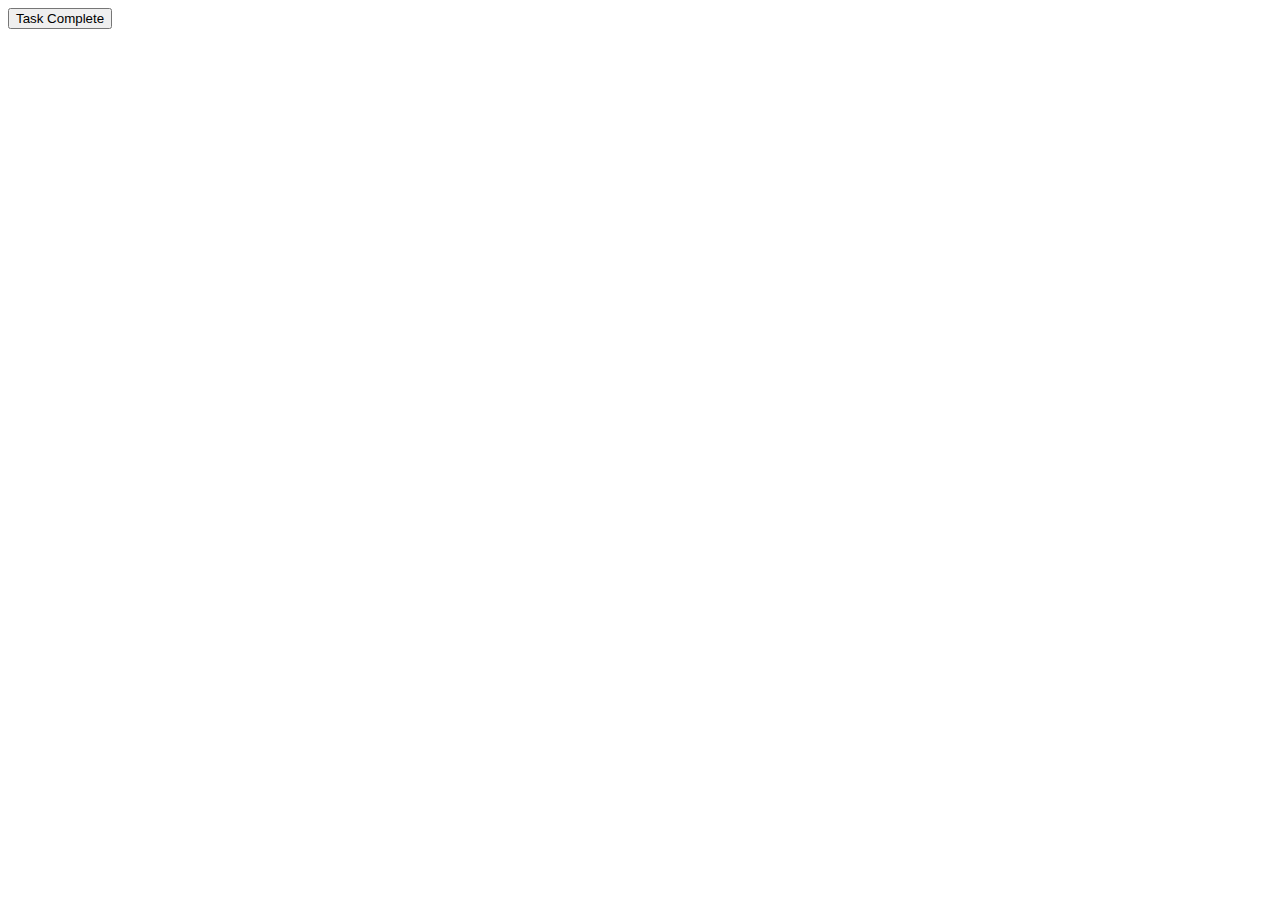
==== index.html @ 5993d4a7 "Initial commit" ====
<!DOCTYPE html>
<html>
    <head>
        <title>Restaurant Front of House</title>
        <link rel="stylesheet" href="css/styles.css">
        <script src="js/app.js"></script>
    </head>
    <body>
        <button onclick="displaySuccessMessage()">Task Complete</button>
    </body>
</html>
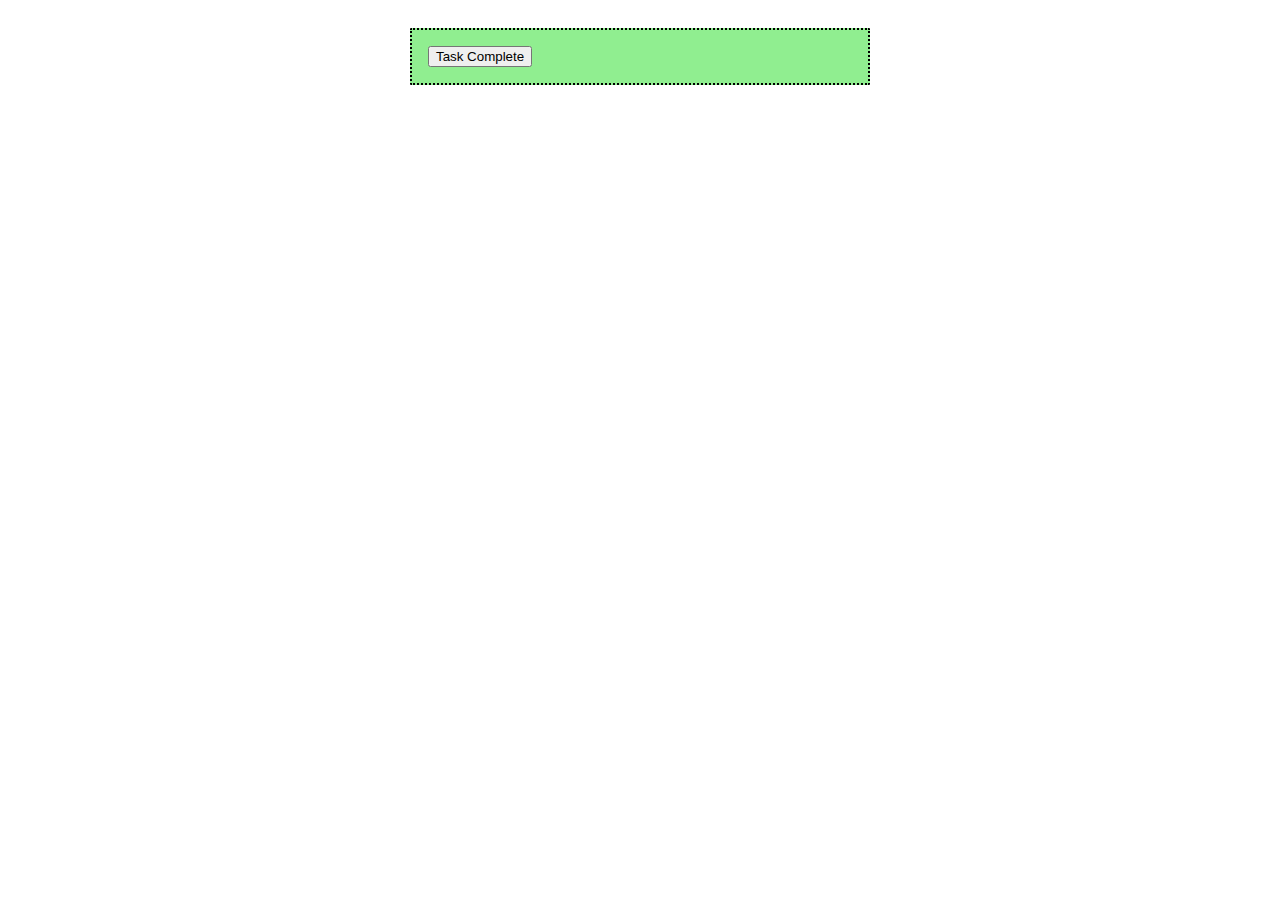
==== commit fbb2ac06: "Update styles" ====
--- a/index.html
+++ b/index.html
@@ -4,8 +4,13 @@
         <title>Restaurant Front of House</title>
         <link rel="stylesheet" href="css/styles.css">
         <script src="js/app.js"></script>
+        <meta name="viewport" content="width=device-width, initial-scale=1" />
     </head>
     <body>
-        <button onclick="displaySuccessMessage()">Task Complete</button>
+        <div class="container">
+            <div class="timer-container">
+                <button onclick="displaySuccessMessage()">Task Complete</button>
+            </div>
+        </div>
     </body>
 </html>--- a/css/styles.css
+++ b/css/styles.css
@@ -0,0 +1,16 @@
+* {
+    box-sizing: border-box;
+}
+
+.container {
+    max-width: 500px;
+    margin: 0 auto;
+    padding: 20px;
+}
+
+.timer-container {
+    background-color: lightgreen;
+    padding: 1em;
+    border-radius: 1px;
+    border: 2px dotted black;
+}
